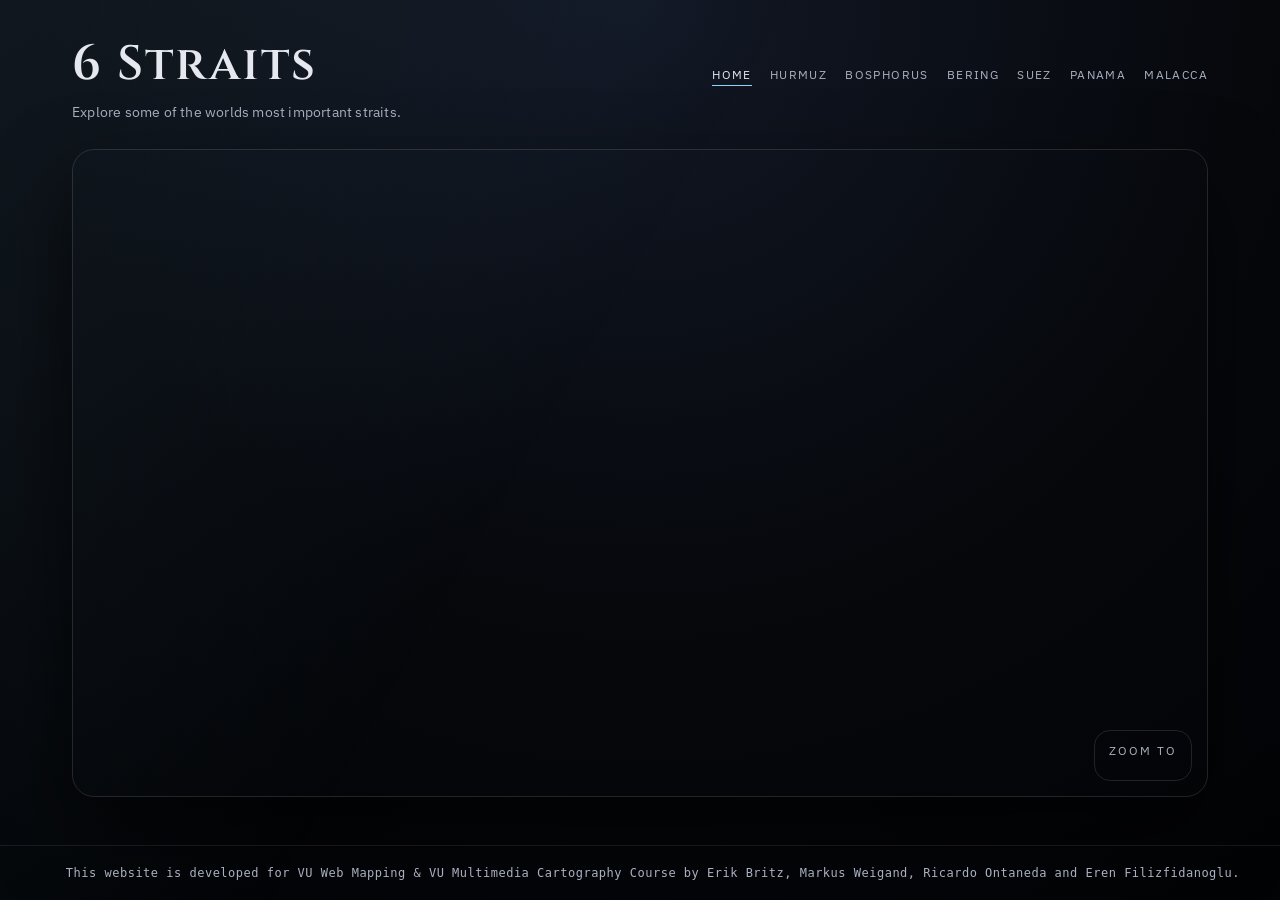
==== index.html @ 254df8ba "Use heightReference CLAMP_TO_GROUND for labels to fix artifacting" ====
<!DOCTYPE html>
<html lang="en">
	<head>
		<meta charset="UTF-8" />
		<meta name="viewport" content="width=device-width, initial-scale=1.0" />
		<title>6 Straits</title>
		<link rel="stylesheet" href="https://cesium.com/downloads/cesiumjs/releases/1.123/Build/Cesium/Widgets/widgets.css" />
		<link rel="stylesheet" href="style.css" />
	</head>
	<body>
		<div class="page">
			<header class="site-header">
				<div class="site-heading">
					<h1 class="site-title">6 Straits</h1>
					<p class="site-subtitle">Explore some of the worlds most important straits.</p>
				</div>
				<nav class="site-nav">
					<a href="index.html" class="is-active">Home</a>
					<a href="hurmuz.html">Hurmuz</a>
					<a href="bosphorus.html">Bosphorus</a>
					<a href="bering.html">Bering</a>
					<a href="suez.html">Suez</a>
					<a href="panama.html">Panama</a>
					<a href="malacca.html">Malacca</a>
				</nav>
			</header>

			<main class="stage">
				<div class="globe-wrap">
					<div id="cesiumContainer" class="globe"></div>
					<aside class="strait-panel" aria-label="Straits navigation">
						<div class="panel-title">Zoom To</div>
						<nav class="strait-list" id="strait-list"></nav>
					</aside>
				</div>
			</main>
		</div>

		<script src="https://cesium.com/downloads/cesiumjs/releases/1.123/Build/Cesium/Cesium.js"></script>
		<script>
			window.CESIUM_ION_TOKEN = "eyJhbGciOiJIUzI1NiIsInR5cCI6IkpXVCJ9.eyJqdGkiOiJkZTFkZWI0NS05Yzk0LTQwZmEtYWQ2NC0zMzA4MmYxNzJjYjAiLCJpZCI6MzUyNzQyLCJpYXQiOjE3NjEwNzEzMTF9.BE9PLgfA-0BEP3cJp0Rp4uvhXUvxBRO4F18s6lpfAj0";
		</script>
		<script src="script.js?v=3"></script>
		<footer class="site-footer" id="main">
			<p>This website is developed for VU Web Mapping & VU Multimedia Cartography Course by Erik Britz, Markus Weigand, Ricardo Ontaneda and Eren Filizfidanoglu.</p>
		</footer>
	</body>
</html>
---- style.css ----
@import url("https://fonts.cdnfonts.com/css/cintel");
@import url("https://fonts.googleapis.com/css2?family=Cinzel:wght@400;600&family=IBM+Plex+Sans:wght@300;400;500&display=swap");

:root {
	--ink: #e5e8ee;
	--ink-soft: #aab1c0;
	--bg: #06080c;
	--bg-deep: #020305;
	--accent: #8fd3ff;
	--stroke: rgba(255, 255, 255, 0.12);
}

* {
	box-sizing: border-box;
	margin: 0;
	padding: 0;
}

body {
	font-family: "IBM Plex Sans", "Segoe UI", sans-serif;
	color: var(--ink);
	background: radial-gradient(circle at top, #121825 0%, var(--bg) 55%, var(--bg-deep) 100%);
	min-height: 100vh;
}

body::before {
	content: "";
	position: fixed;
	inset: 0;
	background: linear-gradient(120deg, rgba(143, 211, 255, 0.08), transparent 45%);
	pointer-events: none;
}

/* 3. CORE LAYOUT COMPONENTS */
.strait-bg{
	position:fixed;
	top:0;
	left:0;
	width:100%;
	min-height: 100vh;

	z-index: -1;

	background-repeat: no-repeat;
	background-position: center center;
	background-size:cover;
	background-attachment: fixed;
}

.page {
	max-width: 1200px;
	margin: 0 auto;
	padding: 32px 32px 80px; /* Enhanced bottom spacing for scroll flow footer compatibility */
	position: relative;
	z-index: 1;
}

.site-header {
	display: flex;
	align-items: baseline;
	justify-content: space-between;
	gap: 24px;
	margin-bottom: 28px;
}

.site-heading {
	display: flex;
	flex-direction: column;
	gap: 6px;
}

.site-title {
	font-family: "Cinzel", "Cintel", serif;
	font-size: clamp(32px, 4vw, 48px);
	letter-spacing: 2px;
	font-weight: 600;
}

.site-subtitle {
	font-size: 14px;
	color: var(--ink-soft);
	letter-spacing: 0.2px;
	max-width: 360px;
}

.site-nav {
	display: flex;
	gap: 18px;
	font-size: 12px;
	text-transform: uppercase;
	letter-spacing: 1.4px;
}

.site-nav a {
	color: var(--ink-soft);
	text-decoration: none;
	position: relative;
	padding-bottom: 4px;
}

.site-nav a.is-active,
.site-nav a:hover {
	color: var(--ink);
}

.site-nav a.is-active::after,
.site-nav a:hover::after {
	content: "";
	position: absolute;
	left: 0;
	right: 0;
	bottom: 0;
	height: 1px;
	background: var(--accent);
}

.stage {
	width: 100%;
	min-height: 70vh;
	display: block;
}

.globe-wrap {
	position: relative;
}

.strait-panel {
	position: absolute;
	left: auto;
	right: 16px;
	bottom: 16px;
	z-index: 2;
	border: 1px solid var(--stroke);
	border-radius: 16px;
	padding: 12px 14px;
	background: transparent;
	display: flex;
	flex-direction: column;
	gap: 10px;
	align-items: flex-end;
	max-width: calc(100% - 32px);
	transform: none;
}

.panel-title {
	font-size: 12px;
	letter-spacing: 2px;
	text-transform: uppercase;
	color: var(--ink-soft);
	text-align: center;
	width: 100%;
}

.strait-list {
	display: flex;
	flex-wrap: wrap;
	justify-content: flex-end;
	gap: 8px 12px;
}

.strait-link {
	background: transparent;
	border: 1px solid transparent;
	color: var(--ink);
	text-align: right;
	padding: 6px 10px;
	border-radius: 10px;
	font-size: 13px;
	letter-spacing: 0.2px;
	cursor: pointer;
	text-decoration: none;
	transition: border-color 0.2s ease, background 0.2s ease, color 0.2s ease;
}

.strait-link:hover,
.strait-link.is-active {
	border-color: rgba(143, 211, 255, 0.4);
	background: rgba(143, 211, 255, 0.08);
	color: #ffffff;
}

.globe {
	width: 100%;
	height: 72vh;
	min-height: 420px;
	border-radius: 22px;
	overflow: hidden;
	border: 1px solid var(--stroke);
	box-shadow: 0 35px 80px rgba(0, 0, 0, 0.6);
	position: relative;
	z-index: 1;
}

/* 4. INNER STRAIT SPECIFIC WORKSPACES */
.status-banner {
	background: rgba(143, 211, 255, 0.06);
	border: 1px solid rgba(143, 211, 255, 0.18);
	border-radius: 6px;
	padding: 8px 16px;
	font-size: 11px;
	letter-spacing: 1.6px;
	text-transform: uppercase;
	color: var(--accent);
	margin-bottom: 18px;
}

.map-section {
	display: flex;
	gap: 16px;
	margin-bottom: 16px;
}

#map {
	flex: 3;
	min-height: 460px;
	border-radius: 8px;
	border: 1px solid rgba(255,255,255,0.12);
	z-index: 1;
}

.map-sidebar {
	flex: 1;
	min-width: 180px;
	display: flex;
	flex-direction: column;
	gap: 8px;
}

.map-sidebar h3 {
	font-family: "Cinzel", serif;
	font-size: 11px;
	letter-spacing: 2px;
	text-transform: uppercase;
	color: var(--ink-soft);
	margin-bottom: 4px;
}

.landmark-item {
	background: rgba(255,255,255,0.03);
	border: 1px solid rgba(255,255,255,0.09);
	border-radius: 6px;
	padding: 10px 12px;
	cursor: pointer;
	transition: border-color 0.2s, background 0.2s;
	display: flex;
	flex-direction: column;
	gap: 3px;
}

.landmark-item:hover {
	border-color: rgba(143, 211, 255, 0.35);
	background: rgba(143, 211, 255, 0.06);
}

.landmark-item strong {
	font-size: 12px;
	color: var(--ink);
}

.landmark-item span {
	font-size: 10px;
	color: var(--ink-soft);
	letter-spacing: 0.5px;
	font-family: "IBM Plex Mono", monospace;
}

.legend {
	display: flex;
	gap: 20px;
	flex-wrap: wrap;
	align-items: center;
	margin-bottom: 20px;
	padding: 10px 14px;
	background: rgba(255,255,255,0.02);
	border: 1px solid rgba(255,255,255,0.08);
	border-radius: 6px;
	font-size: 11px;
	color: var(--ink-soft);
}

.legend-item { display: flex; align-items: center; gap: 7px; }

.dot {
	width: 9px;
	height: 9px;
	border-radius: 50%;
	display: inline-block;
	flex-shrink: 0;
}

.legend-line {
	display: inline-block;
	width: 24px;
	height: 2px;
	border-radius: 2px;
	flex-shrink: 0;
}

.content-grid {
	display: grid;
	grid-template-columns: 1fr 300px;
	gap: 16px;
	margin-bottom: 24px;
}

.main-column,
.sidebar-column {
	display: flex;
	flex-direction: column;
	gap: 16px;
}

.card {
	background: rgba(255,255,255,0.03);
	border: 1px solid rgba(255,255,255,0.09);
	border-radius: 10px;
	padding: 20px 22px;
}

.card h2 {
	font-family: "Cinzel", serif;
	font-size: 14px;
	letter-spacing: 1.5px;
	text-transform: uppercase;
	color: var(--accent);
	margin-bottom: 12px;
}

.card h3 {
	font-family: "Cinzel", serif;
	font-size: 12px;
	letter-spacing: 1.5px;
	text-transform: uppercase;
	color: var(--accent);
	margin-bottom: 10px;
}

.card p {
	font-size: 13.5px;
	line-height: 1.75;
	color: var(--ink-soft);
}

.timeline {
	display: flex;
	flex-direction: column;
	gap: 12px;
}

.timeline-item {
	font-size: 13px;
	line-height: 1.65;
	color: var(--ink-soft);
	padding-left: 14px;
	border-left: 2px solid rgba(143,211,255,0.25);
}

.timeline-item strong {
	color: var(--ink);
}

.port-list-wrap {
	display: flex;
	flex-direction: column;
	gap: 6px;
}

.port-item {
	display: flex;
	align-items: center;
	gap: 10px;
	padding: 9px 12px;
	border: 1px solid rgba(255,255,255,0.08);
	border-radius: 6px;
	background: rgba(255,255,255,0.02);
	cursor: pointer;
	transition: border-color 0.2s, background 0.2s;
}

.port-item:hover {
	border-color: rgba(143,211,255,0.3);
	background: rgba(143,211,255,0.05);
}

.port-item.active {
	border-color: rgba(143,211,255,0.55);
	background: rgba(143,211,255,0.08);
}

.port-dot {
	width: 10px;
	height: 10px;
	border-radius: 50%;
	flex-shrink: 0;
	border: 2px solid rgba(0,0,0,0.4);
}

.port-info { flex: 1; min-width: 0; }

.port-name {
	font-size: 12px;
	font-weight: 500;
	color: var(--ink);
	white-space: nowrap;
	overflow: hidden;
	text-overflow: ellipsis;
}

.port-coords {
	font-size: 10px;
	color: var(--ink-soft);
	letter-spacing: 0.4px;
	margin-top: 2px;
}

.reference-table {
	width: 100%;
	border-collapse: collapse;
	font-size: 12.5px;
}

.table-section-header {
	display: flex;
	align-items: baseline;
	gap: 12px;
	margin-bottom: 12px;
}

.table-section-header h3 {
	font-family: "Cinzel", serif;
	font-size: 13px;
	letter-spacing: 1.5px;
	text-transform: uppercase;
	color: var(--ink);
}

.table-section-header span {
	font-size: 10px;
	color: var(--ink-soft);
	letter-spacing: 1px;
}

.reference-table thead th {
	background: rgba(255,255,255,0.04);
	color: var(--ink-soft);
	font-size: 10px;
	letter-spacing: 1.4px;
	text-transform: uppercase;
	padding: 10px 14px;
	text-align: left;
	border-bottom: 1px solid rgba(255,255,255,0.1);
	font-weight: 400;
}

.reference-table tbody tr {
	border-bottom: 1px solid rgba(255,255,255,0.05);
	cursor: pointer;
	transition: background 0.15s;
}

.reference-table tbody tr:hover {
	background: rgba(143,211,255,0.05);
}

.reference-table tbody tr.active {
	background: rgba(143,211,255,0.08);
}

.reference-table tbody td {
	padding: 10px 14px;
	color: var(--ink-soft);
}

.reference-table tbody td:first-child {
	color: var(--ink);
	font-family: "IBM Plex Mono", monospace;
	font-size: 11px;
}

.reference-table td.mono {
	font-family: "IBM Plex Mono", monospace;
	font-size: 11px;
}

.side-badge {
	display: inline-block;
	font-size: 9.5px;
	letter-spacing: 0.8px;
	padding: 2px 7px;
	border-radius: 3px;
	text-transform: uppercase;
}

.badge-atlantic {
	background: rgba(41, 128, 185, 0.18);
	color: #7ec8e3;
	border: 1px solid rgba(41,128,185,0.3);
}

.badge-pacific {
	background: rgba(201,168,76,0.15);
	color: #d4aa50;
	border: 1px solid rgba(201,168,76,0.3);
}

/* 5. LEAFLET POPUP OVERRIDES (SAFE FROM STRUCTURAL INTERFERENCES) */
.leaflet-popup-content-wrapper {
	background: #0d1420 !important;
	border: 1px solid rgba(143, 211, 255, 0.25) !important;
	border-radius: 8px !important;
	box-shadow: 0 12px 40px rgba(0,0,0,0.6) !important;
	color: var(--ink) !important;
	padding: 0 !important;
	overflow: hidden !important;
}

.leaflet-popup-content { 
	margin: 0 !important; 
	min-width: 240px !important; 
}

.popup-inner { padding: 12px 14px; }

.popup-tag {
	font-size: 9.5px;
	letter-spacing: 1.5px;
	text-transform: uppercase;
	color: var(--accent);
	margin-bottom: 4px;
}

.popup-name {
	font-family: "Cinzel", serif;
	font-size: 13px;
	color: var(--ink);
	margin-bottom: 6px;
}

.popup-coord {
	font-size: 10.5px;
	color: var(--ink-soft);
	display: flex;
	flex-direction: column;
	gap: 2px;
}

.popup-footer {
	background: rgba(143, 211, 255, 0.06);
	border-top: 1px solid rgba(143, 211, 255, 0.12);
	padding: 8px 14px;
	font-size: 11.5px;
	color: var(--ink-soft);
	line-height: 1.55;
}

.leaflet-popup-tip-container { display: none !important; }

.leaflet-popup-close-button {
	color: var(--ink-soft) !important;
	font-size: 16px !important;
}

/* 6. SYSTEM FOOTER (FLOW RENDERING AT BOTTOM OF PAGE AREA) */
.site-footer {
	position:relative;
	bottom: 0;
	left:0;
	right:0;
	padding: 20px 32px;
    border-top: 1px solid rgba(255, 255, 255, 0.08);
	z-index: 10;
}

#main{
	position: fixed;
}

.site-footer p {
	max-width: 1200px;
	margin: 0 auto;
    font-size: 12px;
	text-align: right;
    color: var(--ink-soft);
    letter-spacing: 0.5px;
    font-family: "IBM Plex Mono", monospace;
}

/* 7. ALL RESPONSIVE QUERIES TOGETHER AT THE VERY BOTTOM */
@media (max-width: 900px) {
	.map-section { flex-direction: column; }
	.content-grid { grid-template-columns: 1fr; }
	.site-header {
		flex-direction: column;
		align-items: flex-start;
	}
	.globe {
		height: 64vh;
	}
}

@media (max-width: 600px) {
	.strait-panel {
		left: 10px;
		right: 10px;
		bottom: 10px;
	}
	.page {
		padding: 24px 18px 40px;
	}
	.site-nav {
		flex-wrap: wrap;
	}
}
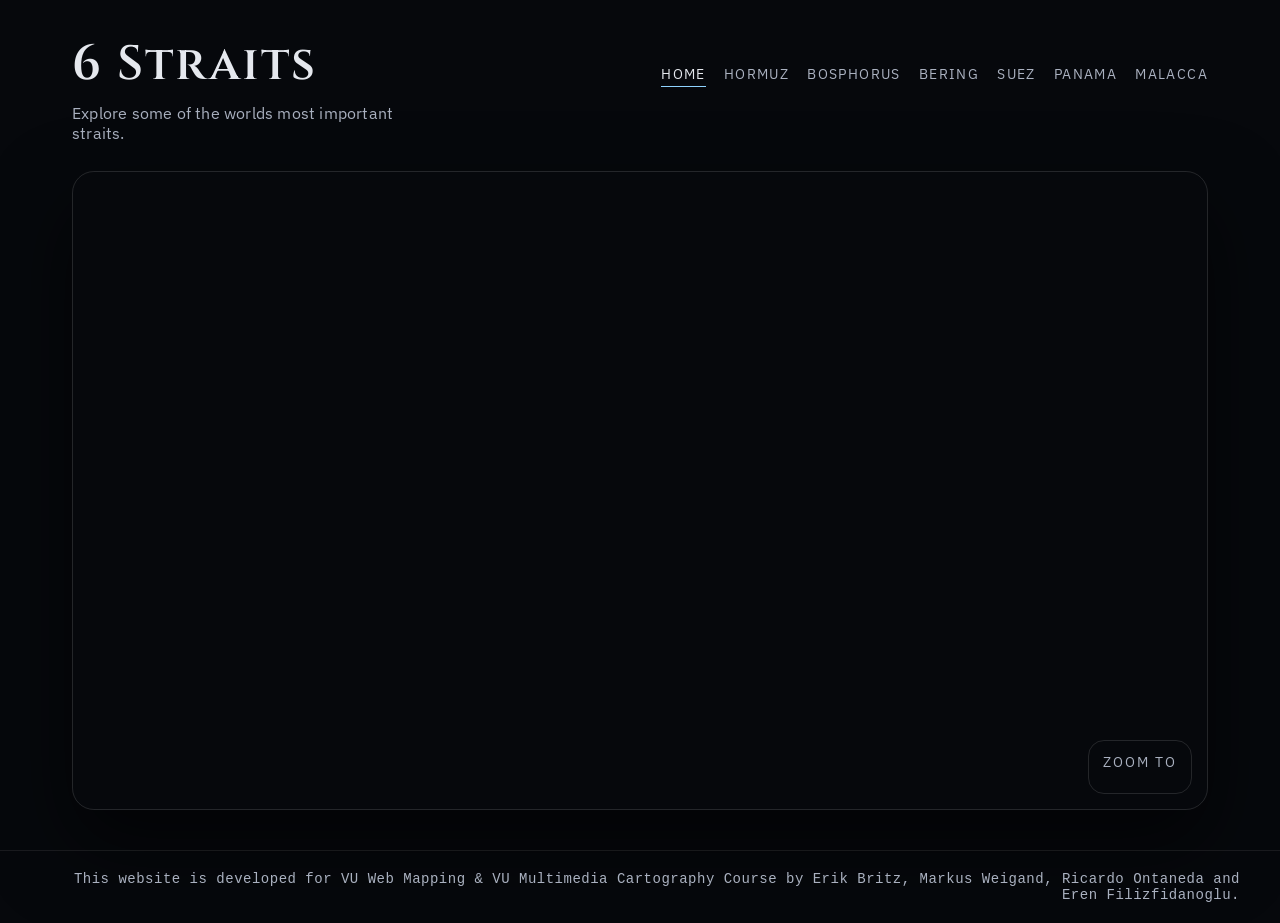
==== commit 6dd34165: "index hormuz" ====
--- a/index.html
+++ b/index.html
@@ -16,7 +16,7 @@
 				</div>
 				<nav class="site-nav">
 					<a href="index.html" class="is-active">Home</a>
-					<a href="hurmuz.html">Hurmuz</a>
+					<a href="hurmuz.html">Hormuz</a>
 					<a href="bosphorus.html">Bosphorus</a>
 					<a href="bering.html">Bering</a>
 					<a href="suez.html">Suez</a>
@@ -40,7 +40,7 @@
 		<script>
 			window.CESIUM_ION_TOKEN = "eyJhbGciOiJIUzI1NiIsInR5cCI6IkpXVCJ9.eyJqdGkiOiJkZTFkZWI0NS05Yzk0LTQwZmEtYWQ2NC0zMzA4MmYxNzJjYjAiLCJpZCI6MzUyNzQyLCJpYXQiOjE3NjEwNzEzMTF9.BE9PLgfA-0BEP3cJp0Rp4uvhXUvxBRO4F18s6lpfAj0";
 		</script>
-		<script src="script.js?v=3"></script>
+		<script src="script.js?v=10"></script>
 		<footer class="site-footer" id="main">
 			<p>This website is developed for VU Web Mapping & VU Multimedia Cartography Course by Erik Britz, Markus Weigand, Ricardo Ontaneda and Eren Filizfidanoglu.</p>
 		</footer>
--- a/style.css
+++ b/style.css
@@ -1,613 +1,602 @@
+/* ==========================================================================
+   IMPORTS & VARIABLES
+   ========================================================================== */
 @import url("https://fonts.cdnfonts.com/css/cintel");
 @import url("https://fonts.googleapis.com/css2?family=Cinzel:wght@400;600&family=IBM+Plex+Sans:wght@300;400;500&display=swap");
 
-:root {
-	--ink: #e5e8ee;
-	--ink-soft: #aab1c0;
-	--bg: #06080c;
-	--bg-deep: #020305;
-	--accent: #8fd3ff;
-	--stroke: rgba(255, 255, 255, 0.12);
-}
-
+/* ==========================================================================
+   BASE & RESETS
+   ========================================================================== */
 * {
-	box-sizing: border-box;
-	margin: 0;
-	padding: 0;
+    box-sizing: border-box;
+    margin: 0;
+    padding: 0;
 }
 
 body {
-	font-family: "IBM Plex Sans", "Segoe UI", sans-serif;
-	color: var(--ink);
-	background: radial-gradient(circle at top, #121825 0%, var(--bg) 55%, var(--bg-deep) 100%);
-	min-height: 100vh;
-}
-
-body::before {
-	content: "";
-	position: fixed;
-	inset: 0;
-	background: linear-gradient(120deg, rgba(143, 211, 255, 0.08), transparent 45%);
-	pointer-events: none;
-}
-
-/* 3. CORE LAYOUT COMPONENTS */
-.strait-bg{
-	position:fixed;
-	top:0;
-	left:0;
-	width:100%;
-	min-height: 100vh;
-
-	z-index: -1;
-
-	background-repeat: no-repeat;
-	background-position: center center;
-	background-size:cover;
-	background-attachment: fixed;
-}
-
+    font-family: "IBM Plex Sans", "Segoe UI", sans-serif;
+    color: #e5e8ee;
+    background: #06080c;
+    min-height: 100vh;
+}
+
+.strait-bg {
+    position: fixed;
+    top: 0;
+    left: 0;
+    width: 100%;
+    min-height: 100vh;
+    z-index: -1;
+    background-repeat: no-repeat;
+    background-position: center center;
+    background-size: cover;
+    filter: brightness(2) opacity(0.05);
+}
+
+.svg-chart-wrapper {
+    width: 100%; 
+    aspect-ratio: 2 / 1; 
+    display: block;
+}
+
+/* ==========================================================================
+   CORE LAYOUT
+   ========================================================================== */
 .page {
-	max-width: 1200px;
-	margin: 0 auto;
-	padding: 32px 32px 80px; /* Enhanced bottom spacing for scroll flow footer compatibility */
-	position: relative;
-	z-index: 1;
-}
-
+    max-width: 1200px;
+    margin: 0 auto;
+    padding: 32px 32px 20px;
+    position: relative;
+    z-index: 1;
+}
+
+.stage {
+    width: 100%;
+    min-height: 70vh;
+    display: block;
+}
+
+.globe-wrap {
+    position: relative;
+}
+
+.content-grid {
+    display: grid;
+    grid-template-columns: 1fr 300px;
+    gap: 16px;
+    margin-bottom: 24px;
+}
+
+.main-column,
+.sidebar-column {
+    display: flex;
+    flex-direction: column;
+    gap: 16px;
+}
+
+/* ==========================================================================
+   HEADER & NAVIGATION
+   ========================================================================== */
 .site-header {
-	display: flex;
-	align-items: baseline;
-	justify-content: space-between;
-	gap: 24px;
-	margin-bottom: 28px;
+    display: flex;
+    align-items: baseline;
+    justify-content: space-between;
+    gap: 24px;
+    margin-bottom: 28px;
 }
 
 .site-heading {
-	display: flex;
-	flex-direction: column;
-	gap: 6px;
+    display: flex;
+    flex-direction: column;
+    gap: 6px;
 }
 
 .site-title {
-	font-family: "Cinzel", "Cintel", serif;
-	font-size: clamp(32px, 4vw, 48px);
-	letter-spacing: 2px;
-	font-weight: 600;
+    font-family: "Cinzel", "Cintel", serif;
+    font-size: clamp(32px, 4vw, 48px);
+    letter-spacing: 2px;
+    font-weight: 600;
 }
 
 .site-subtitle {
-	font-size: 14px;
-	color: var(--ink-soft);
-	letter-spacing: 0.2px;
-	max-width: 360px;
+    font-size: clamp(14px, 1.4vw, 16px);
+    color: #aab1c0;
+    letter-spacing: 0.2px;
+    max-width: 360px;
 }
 
 .site-nav {
-	display: flex;
-	gap: 18px;
-	font-size: 12px;
-	text-transform: uppercase;
-	letter-spacing: 1.4px;
+    display: flex;
+    gap: 18px;
+    font-size: clamp(12px, 1.2vw, 14px);
+    text-transform: uppercase;
+    letter-spacing: 1.4px;
 }
 
 .site-nav a {
-	color: var(--ink-soft);
-	text-decoration: none;
-	position: relative;
-	padding-bottom: 4px;
+    color: #aab1c0;
+    text-decoration: none;
+    position: relative;
+    padding-bottom: 4px;
 }
 
 .site-nav a.is-active,
 .site-nav a:hover {
-	color: var(--ink);
+    color: #e5e8ee;
 }
 
 .site-nav a.is-active::after,
 .site-nav a:hover::after {
-	content: "";
-	position: absolute;
-	left: 0;
-	right: 0;
-	bottom: 0;
-	height: 1px;
-	background: var(--accent);
-}
-
-.stage {
-	width: 100%;
-	min-height: 70vh;
-	display: block;
-}
-
-.globe-wrap {
-	position: relative;
+    content: "";
+    position: absolute;
+    left: 0;
+    right: 0;
+    bottom: 0;
+    height: 1px;
+    background: #8fd3ff;
+}
+
+/* ==========================================================================
+   COMPONENTS (Cards, Timeline, Banners)
+   ========================================================================== */
+.status-banner {
+    background: rgba(143, 211, 255, 0.06);
+    border: 1px solid rgba(143, 211, 255, 0.18);
+    border-radius: 6px;
+    padding: 8px 16px;
+    font-size: clamp(11px, 1.1vw, 12px);
+    letter-spacing: 1.6px;
+    text-transform: uppercase;
+    color: #8fd3ff;
+    margin-bottom: 18px;
+}
+
+.card {
+    background: rgba(255,255,255,0.03);
+    border: 1px solid rgba(255,255,255,0.09);
+    border-radius: 10px;
+    padding: 20px 22px;
+}
+
+.card h2 {
+    font-family: "Cinzel", serif;
+    font-size: clamp(14px, 1.5vw, 16px);
+    letter-spacing: 1.5px;
+    text-transform: uppercase;
+    color: #8fd3ff;
+    margin-bottom: 12px;
+}
+
+.card h3 {
+    font-family: "Cinzel", serif;
+    font-size: clamp(12px, 1.2vw, 14px);
+    letter-spacing: 1.5px;
+    text-transform: uppercase;
+    color: #8fd3ff;
+    margin-bottom: 10px;
+}
+
+.card p {
+    font-size: clamp(13.5px, 1.35vw, 15px);
+    line-height: 1.75;
+    color: #aab1c0;
+}
+
+.timeline {
+    display: flex;
+    flex-direction: column;
+    gap: 12px;
+}
+
+.timeline-item {
+    font-size: clamp(13px, 1.3vw, 15px);
+    line-height: 1.65;
+    color: #aab1c0;
+    padding-left: 14px;
+    border-left: 2px solid rgba(143,211,255,0.25);
+}
+
+.timeline-item strong {
+    color: #e5e8ee;
+}
+
+/* ==========================================================================
+   MAP LAYOUT & SIDEBAR CONTROLS
+   ========================================================================== */
+.map-section {
+    display: flex;
+    gap: 16px;
+    margin-bottom: 16px;
+}
+
+#map {
+    flex: 3;
+    min-height: 460px;
+    border-radius: 8px;
+    border: 1px solid rgb(3, 6, 32);
+    z-index: 1;
+    background: #000000;
+}
+
+.map-sidebar {
+    flex: 1;
+    min-width: 180px;
+    display: flex;
+    flex-direction: column;
+    gap: 8px;
+}
+
+.map-sidebar h3 {
+    font-family: "Cinzel", serif;
+    font-size: clamp(11px, 1.1vw, 12px);
+    letter-spacing: 2px;
+    text-transform: uppercase;
+    color: #aab1c0;
+    margin-bottom: 4px;
+}
+
+.sidebar-legend {
+    font-size: clamp(12px, 1.2vw, 14px);
+    margin-bottom: 15px;
+    display: flex;
+    gap: 12px;
+    flex-wrap: wrap;
+    border-bottom: 1px solid rgba(255,255,255,0.1);
+    padding-bottom: 10px;
+    color: #aab1c0;
+}
+
+.legend-label {
+    display: flex;
+    align-items: center;
+    gap: 6px;
+}
+
+.legend-icon {
+    width: 14px;
+    height: 14px;
+    border-radius: 50%;
+}
+
+.port-list-wrap {
+    display: flex;
+    flex-direction: column;
+    gap: 6px;
+}
+
+.port-item {
+    display: flex;
+    align-items: center;
+    gap: 10px;
+    padding: 9px 12px;
+    border: 1px solid rgba(255,255,255,0.08);
+    border-radius: 6px;
+    background: rgba(255,255,255,0.02);
+    cursor: pointer;
+    transition: border-color 0.2s, background 0.2s;
+}
+
+.port-item:hover {
+    border-color: rgba(143,211,255,0.3);
+    background: rgba(143,211,255,0.05);
+}
+
+.port-item.active {
+    border-color: rgba(143,211,255,0.55);
+    background: rgba(143,211,255,0.08);
+}
+
+.port-list-icon {
+    width: 30px;
+    height: 30px;
+    border-radius: 50%;
+    object-fit: cover;
+    flex-shrink: 0;
+}
+
+.port-info {
+    flex: 1;
+    min-width: 0;
+}
+
+.port-name {
+    font-size: clamp(12px, 1.2vw, 14px);
+    font-weight: 500;
+    color: #e5e8ee;
+    white-space: nowrap;
+    overflow: hidden;
+    text-overflow: ellipsis;
+}
+
+.port-coords {
+    font-size: clamp(10px, 1vw, 12px);
+    color: #aab1c0;
+    letter-spacing: 0.4px;
+    margin-top: 2px;
+}
+
+/* ==========================================================================
+   LEAFLET MAP & POPUPS
+   ========================================================================== */
+.leaflet-esriBase-pane { 
+	filter: brightness(1.4) contrast(1.2); 
+	z-index: 200; 
+	opacity: 1; 
+}
+
+.leaflet-esriSatellite-pane { 
+	filter: brightness(0.5) contrast(3) saturate(0); 
+	z-index: 300; 
+	opacity: 0.55; 
+	pointer-events: none; 
+}
+.leaflet-esriDetail-pane { 
+	filter: brightness(0.1) contrast(2); 
+	z-index: 350; 
+	opacity: 0.15; 
+	pointer-events: none; 
+}
+.leaflet-route-pane { 
+	z-index: 400; 
+	pointer-events: none; 
+}
+.leaflet-esriLabels-pane { 
+	filter: brightness(0.9) contrast(2); 
+	z-index: 450; 
+	pointer-events: none; 
+}
+
+.leaflet-popup-content-wrapper {
+    background: #0d1420 !important;
+    border: 1px solid rgba(143, 211, 255, 0.25) !important;
+    border-radius: 8px !important;
+    box-shadow: 0 12px 40px rgba(0,0,0,0.6) !important;
+    color: #e5e8ee !important;
+    padding: 0 !important;
+    overflow: hidden !important;
+}
+
+.leaflet-popup-content { 
+    margin: 0 !important; 
+    min-width: 240px !important; 
+}
+
+.leaflet-popup-tip-container { 
+	display: none !important; 
+}
+
+.leaflet-popup-close-button { 
+	color: #aab1c0 !important; 
+	font-size: clamp(16px, 1.6vw, 18px) !important; 
+}
+
+.popup-inner { 
+	padding: 12px 14px; 
+}
+
+.popup-tag { 
+	font-size: clamp(9.5px, 0.95vw, 11px); 
+	letter-spacing: 1.5px; 
+	text-transform: uppercase; 
+	color: #8fd3ff; 
+	margin-bottom: 4px; 
+}
+
+.popup-name { 
+	font-family: "Cinzel", serif; 
+	font-size: clamp(13px, 1.3vw, 15px); 
+	color: #e5e8ee; 
+	margin-bottom: 6px; 
+}
+
+.popup-coord { 
+	font-size: clamp(10.5px, 1.05vw, 12px); 
+	color: #aab1c0; 
+	display: flex; 
+	flex-direction: column; 
+	gap: 2px; 
+}
+
+.popup-footer { 
+	background: rgba(143, 211, 255, 0.06); 
+	border-top: 1px solid rgba(143, 211, 255, 0.12); 
+	padding: 8px 14px; 
+	font-size: clamp(11.5px, 1.15vw, 13px); 
+	color: #aab1c0; 
+	line-height: 1.55; 
+}
+
+.route-popup-content { text-align: center; padding: 5px; }
+.route-popup-subtext { font-size: clamp(11px, 1.1vw, 12px); opacity: 0.8; }
+
+
+/* ==========================================================================
+   GLOBE & MAIN PAGE
+   ========================================================================== */
+.globe {
+    width: 100%;
+    aspect-ratio: 16 / 9; 
+    min-height: 420px;
+    border-radius: 22px;
+    overflow: hidden;
+    border: 1px solid rgba(255, 255, 255, 0.12);
+    box-shadow: 0 35px 80px rgba(0, 0, 0, 0.6);
+    position: relative;
+    z-index: 1;
 }
 
 .strait-panel {
-	position: absolute;
-	left: auto;
-	right: 16px;
-	bottom: 16px;
-	z-index: 2;
-	border: 1px solid var(--stroke);
-	border-radius: 16px;
-	padding: 12px 14px;
-	background: transparent;
-	display: flex;
-	flex-direction: column;
-	gap: 10px;
-	align-items: flex-end;
-	max-width: calc(100% - 32px);
-	transform: none;
+    position: absolute;
+    left: auto;
+    right: 16px;
+    bottom: 16px;
+    z-index: 2;
+    border: 1px solid rgba(255, 255, 255, 0.12);
+    border-radius: 16px;
+    padding: 12px 14px;
+    background: transparent;
+    display: flex;
+    flex-direction: column;
+    gap: 10px;
+    align-items: flex-end;
+    max-width: calc(100% - 32px);
 }
 
 .panel-title {
-	font-size: 12px;
-	letter-spacing: 2px;
-	text-transform: uppercase;
-	color: var(--ink-soft);
-	text-align: center;
-	width: 100%;
+    font-size: clamp(12px, 1.2vw, 14px);
+    letter-spacing: 2px;
+    text-transform: uppercase;
+    color: #aab1c0;
+    text-align: center;
+    width: 100%;
 }
 
 .strait-list {
-	display: flex;
-	flex-wrap: wrap;
-	justify-content: flex-end;
-	gap: 8px 12px;
+    display: flex;
+    flex-wrap: wrap;
+    justify-content: flex-end;
+    gap: 8px 12px;
 }
 
 .strait-link {
-	background: transparent;
-	border: 1px solid transparent;
-	color: var(--ink);
-	text-align: right;
-	padding: 6px 10px;
-	border-radius: 10px;
-	font-size: 13px;
-	letter-spacing: 0.2px;
-	cursor: pointer;
-	text-decoration: none;
-	transition: border-color 0.2s ease, background 0.2s ease, color 0.2s ease;
+    background: transparent;
+    border: 1px solid transparent;
+    color: #e5e8ee;
+    text-align: right;
+    padding: 6px 10px;
+    border-radius: 10px;
+    font-size: clamp(13px, 1.3vw, 15px);
+    letter-spacing: 0.2px;
+    cursor: pointer;
+    text-decoration: none;
+    transition: border-color 0.2s ease, background 0.2s ease, color 0.2s ease;
 }
 
 .strait-link:hover,
 .strait-link.is-active {
-	border-color: rgba(143, 211, 255, 0.4);
-	background: rgba(143, 211, 255, 0.08);
-	color: #ffffff;
-}
-
-.globe {
-	width: 100%;
-	height: 72vh;
-	min-height: 420px;
-	border-radius: 22px;
-	overflow: hidden;
-	border: 1px solid var(--stroke);
-	box-shadow: 0 35px 80px rgba(0, 0, 0, 0.6);
-	position: relative;
-	z-index: 1;
-}
-
-/* 4. INNER STRAIT SPECIFIC WORKSPACES */
-.status-banner {
-	background: rgba(143, 211, 255, 0.06);
-	border: 1px solid rgba(143, 211, 255, 0.18);
-	border-radius: 6px;
-	padding: 8px 16px;
-	font-size: 11px;
-	letter-spacing: 1.6px;
-	text-transform: uppercase;
-	color: var(--accent);
-	margin-bottom: 18px;
-}
-
-.map-section {
-	display: flex;
-	gap: 16px;
-	margin-bottom: 16px;
-}
-
-#map {
-	flex: 3;
-	min-height: 460px;
-	border-radius: 8px;
-	border: 1px solid rgba(255,255,255,0.12);
-	z-index: 1;
-}
-
-.map-sidebar {
-	flex: 1;
-	min-width: 180px;
-	display: flex;
-	flex-direction: column;
-	gap: 8px;
-}
-
-.map-sidebar h3 {
-	font-family: "Cinzel", serif;
-	font-size: 11px;
-	letter-spacing: 2px;
-	text-transform: uppercase;
-	color: var(--ink-soft);
-	margin-bottom: 4px;
-}
-
-.landmark-item {
-	background: rgba(255,255,255,0.03);
-	border: 1px solid rgba(255,255,255,0.09);
-	border-radius: 6px;
-	padding: 10px 12px;
-	cursor: pointer;
-	transition: border-color 0.2s, background 0.2s;
-	display: flex;
-	flex-direction: column;
-	gap: 3px;
-}
-
-.landmark-item:hover {
-	border-color: rgba(143, 211, 255, 0.35);
-	background: rgba(143, 211, 255, 0.06);
-}
-
-.landmark-item strong {
-	font-size: 12px;
-	color: var(--ink);
-}
-
-.landmark-item span {
-	font-size: 10px;
-	color: var(--ink-soft);
-	letter-spacing: 0.5px;
-	font-family: "IBM Plex Mono", monospace;
-}
-
-.legend {
-	display: flex;
-	gap: 20px;
-	flex-wrap: wrap;
-	align-items: center;
-	margin-bottom: 20px;
-	padding: 10px 14px;
-	background: rgba(255,255,255,0.02);
-	border: 1px solid rgba(255,255,255,0.08);
-	border-radius: 6px;
-	font-size: 11px;
-	color: var(--ink-soft);
-}
-
-.legend-item { display: flex; align-items: center; gap: 7px; }
-
-.dot {
-	width: 9px;
-	height: 9px;
-	border-radius: 50%;
-	display: inline-block;
-	flex-shrink: 0;
-}
-
-.legend-line {
-	display: inline-block;
-	width: 24px;
-	height: 2px;
-	border-radius: 2px;
-	flex-shrink: 0;
-}
-
-.content-grid {
-	display: grid;
-	grid-template-columns: 1fr 300px;
-	gap: 16px;
-	margin-bottom: 24px;
-}
-
-.main-column,
-.sidebar-column {
-	display: flex;
-	flex-direction: column;
-	gap: 16px;
-}
-
-.card {
-	background: rgba(255,255,255,0.03);
-	border: 1px solid rgba(255,255,255,0.09);
-	border-radius: 10px;
-	padding: 20px 22px;
-}
-
-.card h2 {
-	font-family: "Cinzel", serif;
-	font-size: 14px;
-	letter-spacing: 1.5px;
-	text-transform: uppercase;
-	color: var(--accent);
-	margin-bottom: 12px;
-}
-
-.card h3 {
-	font-family: "Cinzel", serif;
-	font-size: 12px;
-	letter-spacing: 1.5px;
-	text-transform: uppercase;
-	color: var(--accent);
-	margin-bottom: 10px;
-}
-
-.card p {
-	font-size: 13.5px;
-	line-height: 1.75;
-	color: var(--ink-soft);
-}
-
-.timeline {
-	display: flex;
-	flex-direction: column;
-	gap: 12px;
-}
-
-.timeline-item {
-	font-size: 13px;
-	line-height: 1.65;
-	color: var(--ink-soft);
-	padding-left: 14px;
-	border-left: 2px solid rgba(143,211,255,0.25);
-}
-
-.timeline-item strong {
-	color: var(--ink);
-}
-
-.port-list-wrap {
-	display: flex;
-	flex-direction: column;
-	gap: 6px;
-}
-
-.port-item {
-	display: flex;
-	align-items: center;
-	gap: 10px;
-	padding: 9px 12px;
-	border: 1px solid rgba(255,255,255,0.08);
-	border-radius: 6px;
-	background: rgba(255,255,255,0.02);
-	cursor: pointer;
-	transition: border-color 0.2s, background 0.2s;
-}
-
-.port-item:hover {
-	border-color: rgba(143,211,255,0.3);
-	background: rgba(143,211,255,0.05);
-}
-
-.port-item.active {
-	border-color: rgba(143,211,255,0.55);
-	background: rgba(143,211,255,0.08);
-}
-
-.port-dot {
-	width: 10px;
-	height: 10px;
-	border-radius: 50%;
-	flex-shrink: 0;
-	border: 2px solid rgba(0,0,0,0.4);
-}
-
-.port-info { flex: 1; min-width: 0; }
-
-.port-name {
-	font-size: 12px;
-	font-weight: 500;
-	color: var(--ink);
-	white-space: nowrap;
-	overflow: hidden;
-	text-overflow: ellipsis;
-}
-
-.port-coords {
-	font-size: 10px;
-	color: var(--ink-soft);
-	letter-spacing: 0.4px;
-	margin-top: 2px;
-}
-
-.reference-table {
-	width: 100%;
-	border-collapse: collapse;
-	font-size: 12.5px;
-}
-
-.table-section-header {
-	display: flex;
-	align-items: baseline;
-	gap: 12px;
-	margin-bottom: 12px;
-}
-
-.table-section-header h3 {
-	font-family: "Cinzel", serif;
-	font-size: 13px;
-	letter-spacing: 1.5px;
-	text-transform: uppercase;
-	color: var(--ink);
-}
-
-.table-section-header span {
-	font-size: 10px;
-	color: var(--ink-soft);
-	letter-spacing: 1px;
-}
-
-.reference-table thead th {
-	background: rgba(255,255,255,0.04);
-	color: var(--ink-soft);
-	font-size: 10px;
-	letter-spacing: 1.4px;
-	text-transform: uppercase;
-	padding: 10px 14px;
-	text-align: left;
-	border-bottom: 1px solid rgba(255,255,255,0.1);
-	font-weight: 400;
-}
-
-.reference-table tbody tr {
-	border-bottom: 1px solid rgba(255,255,255,0.05);
-	cursor: pointer;
-	transition: background 0.15s;
-}
-
-.reference-table tbody tr:hover {
-	background: rgba(143,211,255,0.05);
-}
-
-.reference-table tbody tr.active {
-	background: rgba(143,211,255,0.08);
-}
-
-.reference-table tbody td {
-	padding: 10px 14px;
-	color: var(--ink-soft);
-}
-
-.reference-table tbody td:first-child {
-	color: var(--ink);
-	font-family: "IBM Plex Mono", monospace;
-	font-size: 11px;
-}
-
-.reference-table td.mono {
-	font-family: "IBM Plex Mono", monospace;
-	font-size: 11px;
-}
-
-.side-badge {
-	display: inline-block;
-	font-size: 9.5px;
-	letter-spacing: 0.8px;
-	padding: 2px 7px;
-	border-radius: 3px;
-	text-transform: uppercase;
-}
-
-.badge-atlantic {
-	background: rgba(41, 128, 185, 0.18);
-	color: #7ec8e3;
-	border: 1px solid rgba(41,128,185,0.3);
-}
-
-.badge-pacific {
-	background: rgba(201,168,76,0.15);
-	color: #d4aa50;
-	border: 1px solid rgba(201,168,76,0.3);
-}
-
-/* 5. LEAFLET POPUP OVERRIDES (SAFE FROM STRUCTURAL INTERFERENCES) */
-.leaflet-popup-content-wrapper {
-	background: #0d1420 !important;
-	border: 1px solid rgba(143, 211, 255, 0.25) !important;
-	border-radius: 8px !important;
-	box-shadow: 0 12px 40px rgba(0,0,0,0.6) !important;
-	color: var(--ink) !important;
-	padding: 0 !important;
-	overflow: hidden !important;
-}
-
-.leaflet-popup-content { 
-	margin: 0 !important; 
-	min-width: 240px !important; 
-}
-
-.popup-inner { padding: 12px 14px; }
-
-.popup-tag {
-	font-size: 9.5px;
-	letter-spacing: 1.5px;
-	text-transform: uppercase;
-	color: var(--accent);
-	margin-bottom: 4px;
-}
-
-.popup-name {
-	font-family: "Cinzel", serif;
-	font-size: 13px;
-	color: var(--ink);
-	margin-bottom: 6px;
-}
-
-.popup-coord {
-	font-size: 10.5px;
-	color: var(--ink-soft);
-	display: flex;
-	flex-direction: column;
-	gap: 2px;
-}
-
-.popup-footer {
-	background: rgba(143, 211, 255, 0.06);
-	border-top: 1px solid rgba(143, 211, 255, 0.12);
-	padding: 8px 14px;
-	font-size: 11.5px;
-	color: var(--ink-soft);
-	line-height: 1.55;
-}
-
-.leaflet-popup-tip-container { display: none !important; }
-
-.leaflet-popup-close-button {
-	color: var(--ink-soft) !important;
-	font-size: 16px !important;
-}
-
-/* 6. SYSTEM FOOTER (FLOW RENDERING AT BOTTOM OF PAGE AREA) */
+    border-color: rgba(143, 211, 255, 0.4);
+    background: rgba(143, 211, 255, 0.08);
+    color: #ffffff;
+}
+
+.globe-loading {
+    position: absolute;
+    inset: 0;
+    background: #020305;
+    display: flex;
+    align-items: center;
+    justify-content: center;
+    z-index: 20;
+    transition: opacity 0.8s ease;
+    border-radius: inherit;
+}
+
+.globe-loading.fade-out { opacity: 0; pointer-events: none; }
+
+.globe-loading-spinner {
+    width: 36px;
+    height: 36px;
+    border: 2px solid rgba(143, 211, 255, 0.12);
+    border-top-color: #8fd3ff;
+    border-radius: 50%;
+    animation: globe-spin 0.75s linear infinite;
+}
+
+@keyframes globe-spin { to { transform: rotate(360deg); } }
+
+.globe-pulse-wrap { 
+	position: absolute; 
+	pointer-events: none; 
+	z-index: 99; 
+	opacity: 0; 
+	transition: opacity 0.3s; 
+	transform: 	translate(-50%, -50%); 
+}
+
+.globe-pulse { 
+	position: absolute; 
+	top: 50%; 
+	left: 50%; 
+	width: 14px; 
+	height: 14px; 
+	border-radius: 50%; 
+	background: rgba(143, 211, 255, 0.35); 
+	transform: translate(-50%, -50%); 
+	animation: strait-pulse 2.6s ease-out infinite; 
+}
+
+@keyframes strait-pulse {
+    0%   { transform: translate(-50%, -50%) scale(1);   opacity: 0.65; }
+    100% { transform: translate(-50%, -50%) scale(4);   opacity: 0; }
+}
+
+.globe-label-wrap { 
+	position: absolute; 
+	pointer-events: auto; 
+	z-index: 100; 
+	opacity: 0; 
+	transform: translate(-50%, -100%); 
+	transition: opacity 0.3s; 
+}
+
+.globe-label {
+    display: block;
+    color: #fff;
+    font-size: clamp(12px, 1.2vw, 14px);
+    font-weight: 600;
+    letter-spacing: 0.55px;
+    text-decoration: none;
+    white-space: nowrap;
+    padding: 3px 10px;
+    border-radius: 20px;
+    background: rgba(6, 8, 12, 0.62);
+    backdrop-filter: blur(8px);
+    -webkit-backdrop-filter: blur(8px);
+    border: 1px solid rgba(143, 211, 255, 0.32);
+    transition: background 0.2s, border-color 0.2s, color 0.2s;
+}
+
+.globe-label:hover { 
+	background: rgba(143, 211, 255, 0.16); 
+	border-color: rgba(143, 211, 255, 0.75); 
+	color: #8fd3ff; }
+
+/* ==========================================================================
+   FOOTER
+   ========================================================================== */
 .site-footer {
-	position:relative;
-	bottom: 0;
-	left:0;
-	right:0;
-	padding: 20px 32px;
+    position: relative;
+    bottom: 0;
+    left: 0;
+    right: 0;
+    padding: 20px 32px;
+    margin-top: 20px;
     border-top: 1px solid rgba(255, 255, 255, 0.08);
-	z-index: 10;
-}
-
-#main{
-	position: fixed;
+    z-index: 10;
 }
 
 .site-footer p {
-	max-width: 1200px;
-	margin: 0 auto;
-    font-size: 12px;
-	text-align: right;
-    color: var(--ink-soft);
+    max-width: 1200px;
+    margin: 0 auto;
+    font-size: clamp(12px, 1.2vw, 14px);
+    text-align: right;
+    color: #aab1c0;
     letter-spacing: 0.5px;
     font-family: "IBM Plex Mono", monospace;
 }
 
-/* 7. ALL RESPONSIVE QUERIES TOGETHER AT THE VERY BOTTOM */
+/* ==========================================================================
+   RESPONSIVENESS
+   ========================================================================== */
 @media (max-width: 900px) {
-	.map-section { flex-direction: column; }
-	.content-grid { grid-template-columns: 1fr; }
-	.site-header {
-		flex-direction: column;
-		align-items: flex-start;
-	}
-	.globe {
-		height: 64vh;
-	}
+    .map-section { flex-direction: column; }
+    .content-grid { grid-template-columns: 1fr; }
+    .site-header { flex-direction: column; align-items: flex-start; }
 }
 
 @media (max-width: 600px) {
-	.strait-panel {
-		left: 10px;
-		right: 10px;
-		bottom: 10px;
-	}
-	.page {
-		padding: 24px 18px 40px;
-	}
-	.site-nav {
-		flex-wrap: wrap;
-	}
+    .strait-panel { left: 10px; right: 10px; bottom: 10px; }
+    .page { padding: 24px 18px 40px; }
+    .site-nav { flex-wrap: wrap; }
+    .globe { aspect-ratio: 1 / 1; }
 }
